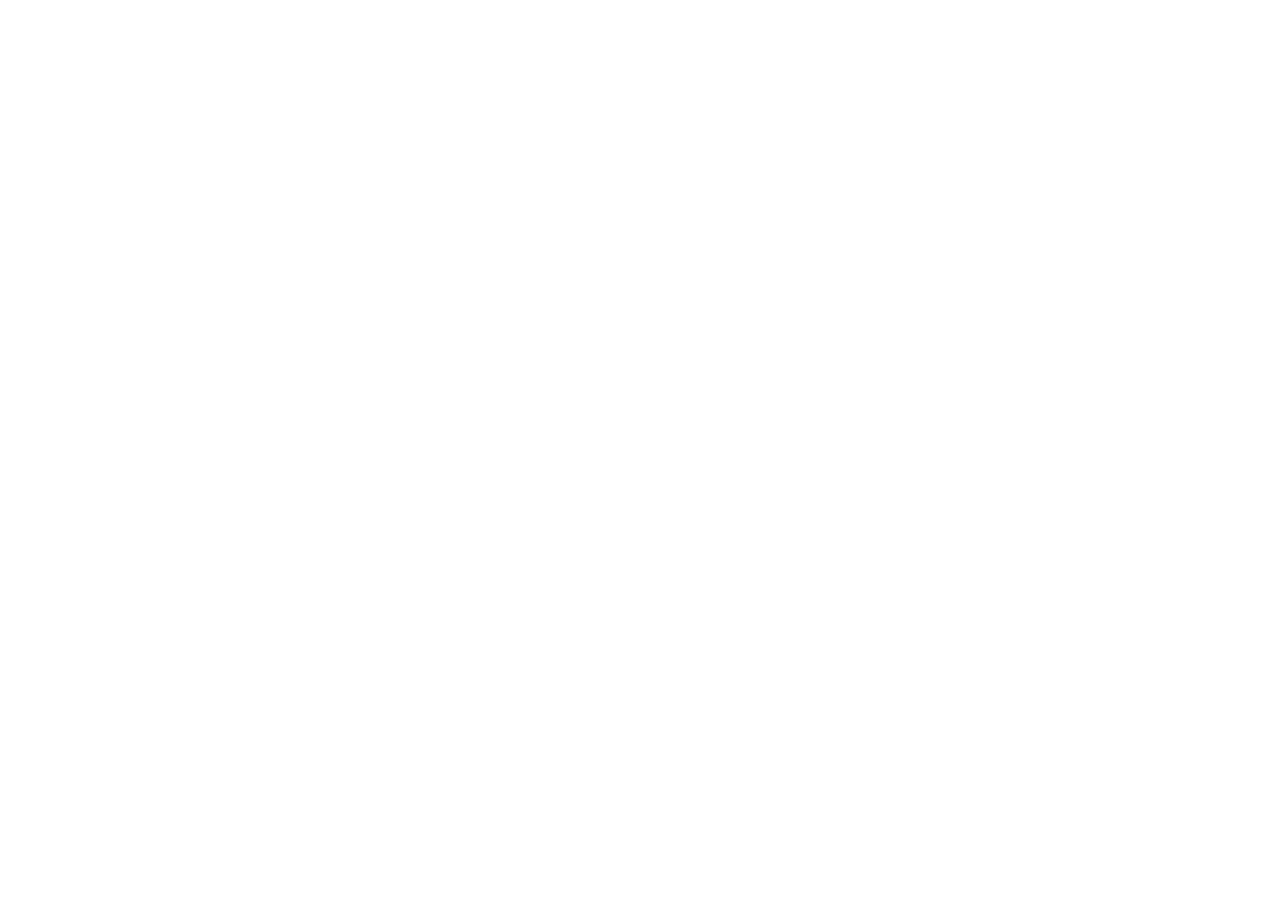
==== dadi/index.html @ 25a65277 "inizio lavoro sezione dadi" ====
<!DOCTYPE html>
<html lang="en">
<head>
    <meta charset="UTF-8">
    <meta http-equiv="X-UA-Compatible" content="IE=edge">
    <meta name="viewport" content="width=device-width, initial-scale=1.0">
    <title>Dadi</title>
</head>
<body>
    
    <script src="script/main.js"></script>
</body>
</html>
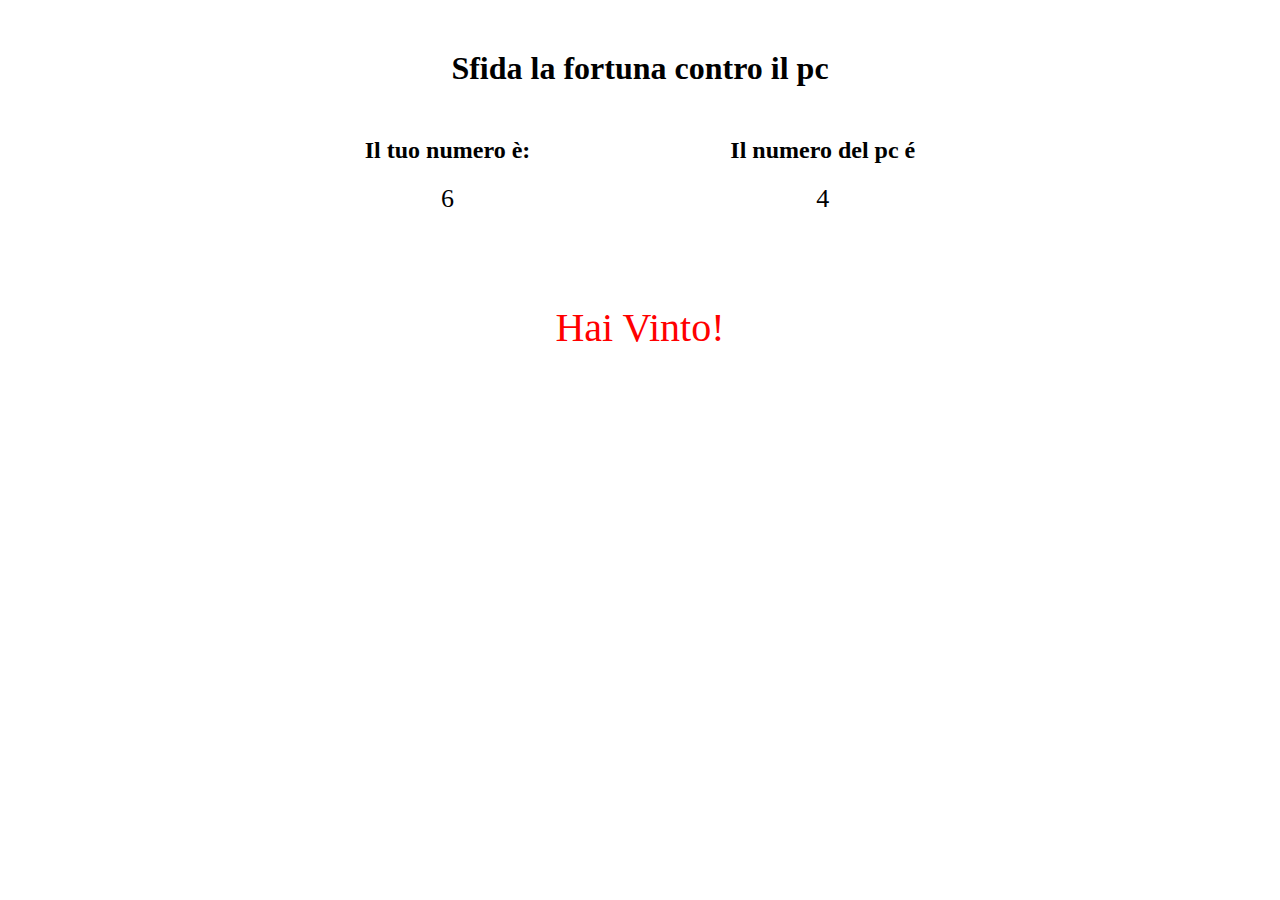
==== commit 033b92ea: "aggiunto stile e modificata sintassi js per aggiungere risultati dom" ====
--- a/dadi/index.html
+++ b/dadi/index.html
@@ -5,8 +5,24 @@
     <meta http-equiv="X-UA-Compatible" content="IE=edge">
     <meta name="viewport" content="width=device-width, initial-scale=1.0">
     <title>Dadi</title>
+    <link rel="stylesheet" href="css/style.css">
 </head>
 <body>
+
+    <div class="container">
+        <h1>Sfida la fortuna contro il pc</h1>
+        <div class="section">
+            <div class="user-section">
+                <h2>Il tuo numero è:</h2>
+                <p class="number" id="userResult"></p>
+            </div>
+            <div class="pc-section">
+                <h2>Il numero del pc é</h2>
+                <p class="number" id="pcResult"></p>
+            </div>
+        </div>
+        <p class="result" id="result"></p>
+    </div>
     
     <script src="script/main.js"></script>
 </body>
--- a/dadi/css/style.css
+++ b/dadi/css/style.css
@@ -0,0 +1,28 @@
+*{
+    margin: 0;
+    padding: 0;
+    box-sizing: border-box;
+}
+.container {
+    max-width: 1080px;
+    margin: auto;
+    text-align: center;
+    margin-top: 50px;
+}
+p {
+    padding: 20px 0;
+}
+.number {
+    font-size: 26px;
+}
+.section {
+    display: flex;
+    justify-content: center;
+}
+.section div {
+    padding: 50px 100px;
+}
+.result {
+    font-size: 40px;
+    color: red;
+}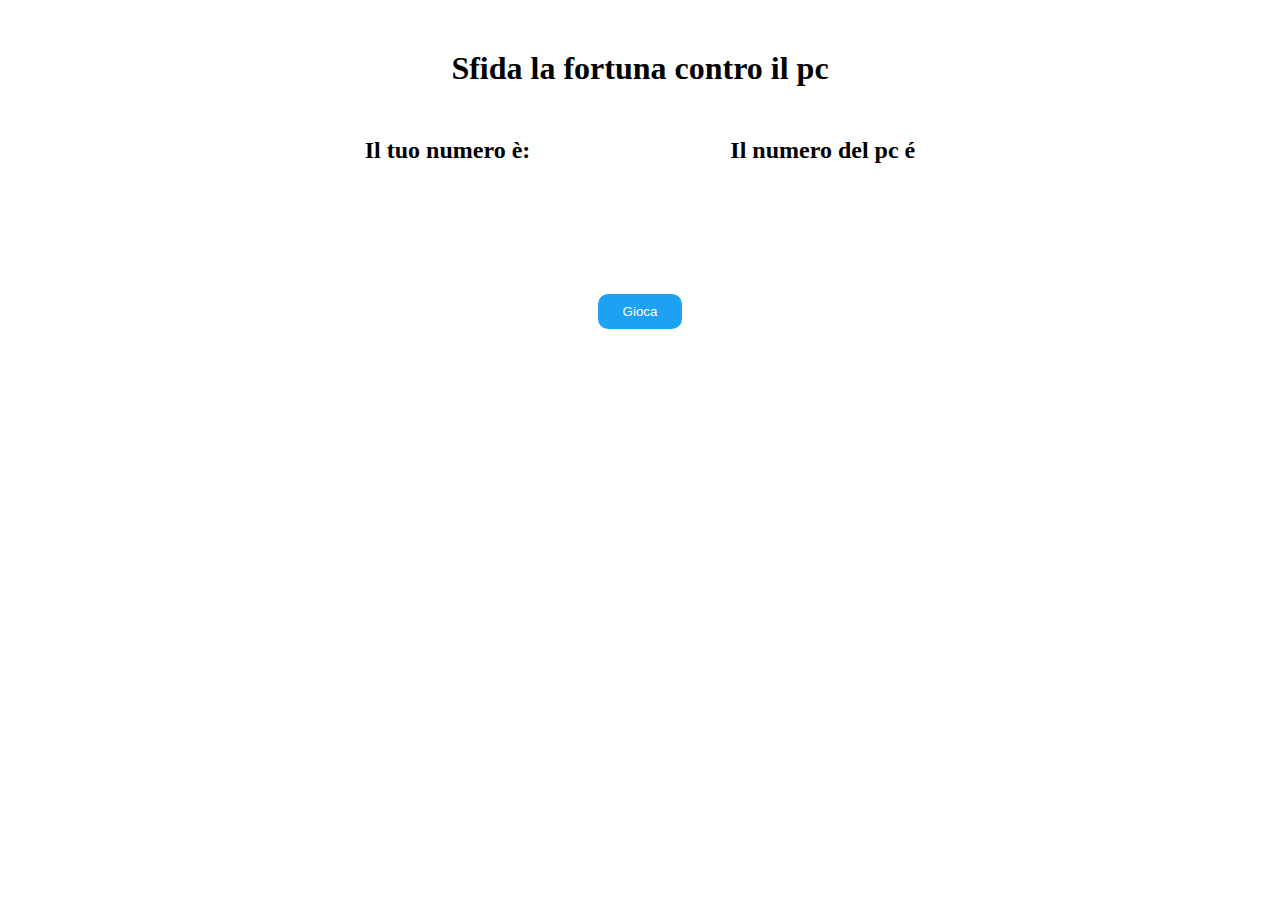
==== commit 3bf6bd99: "aggiunto bottone per giocare" ====
--- a/dadi/index.html
+++ b/dadi/index.html
@@ -22,6 +22,7 @@
             </div>
         </div>
         <p class="result" id="result"></p>
+        <button class="play btn">Gioca</button>
     </div>
     
     <script src="script/main.js"></script>
--- a/dadi/css/style.css
+++ b/dadi/css/style.css
@@ -25,4 +25,11 @@
 .result {
     font-size: 40px;
     color: red;
+}
+.btn {
+    padding: 10px 25px;
+    border: none;
+    border-radius: 10px;
+    background-color: #1DA1F2;
+    color: #fff;
 }